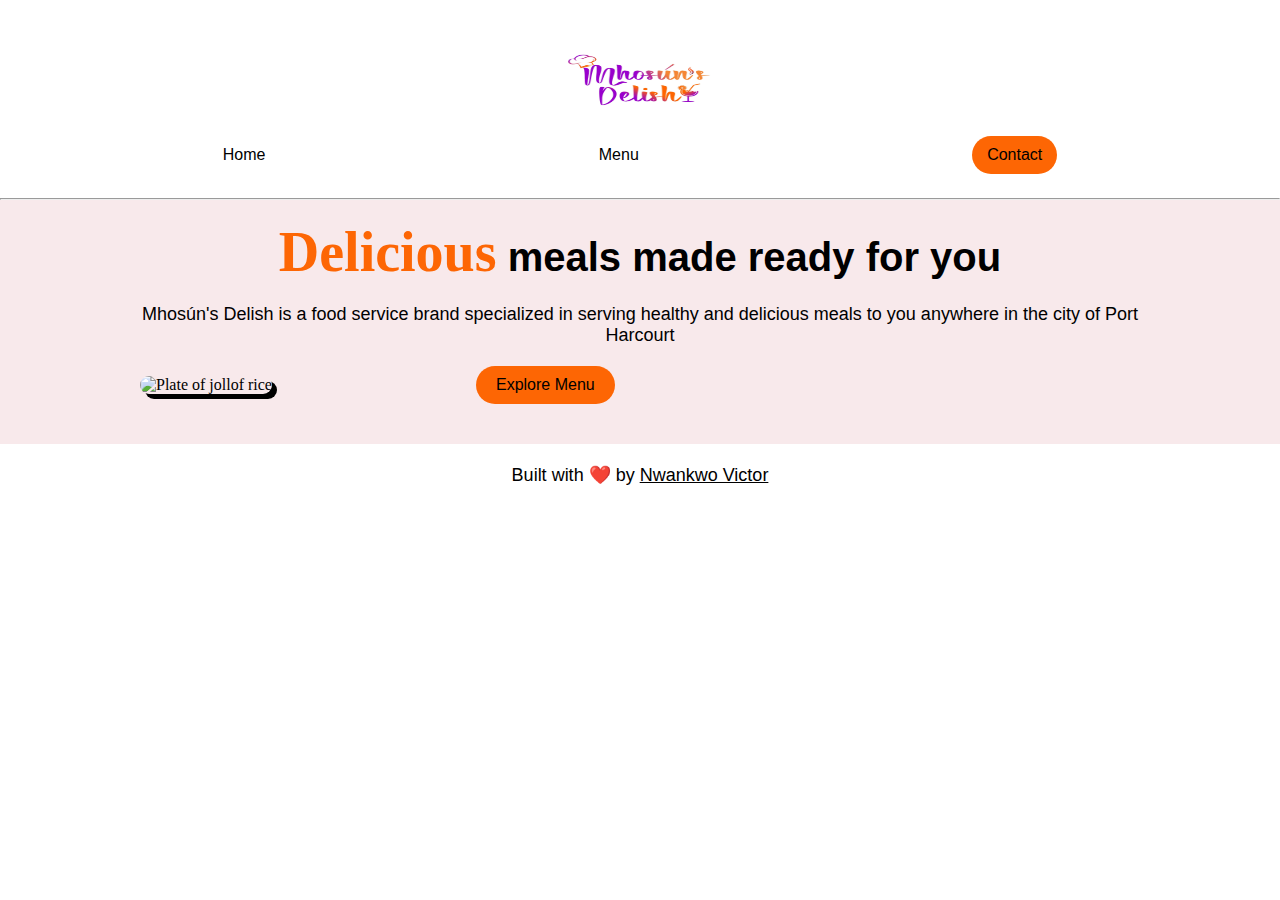
==== index.html @ 2c5dbc8f "Chore: finshed development of mobile, mobile landscape, and tablet screen sizes of Mhosún Delish lan" ====
<!DOCTYPE html>
<html lang="en">
<head>
    <meta charset="UTF-8">
    <meta name="viewport" content="width=device-width, initial-scale=1.0">
    <title>Mhosún's Delish</title>
    <link rel="stylesheet" href="styles.css">
    <link rel="shortcut icon" href="./assets/logo.jpg" type="image/x-icon">
    <link rel="preconnect" href="https://fonts.googleapis.com">
    <link rel="preconnect" href="https://fonts.gstatic.com" crossorigin>
    <link href="https://fonts.googleapis.com/css2?family=Merriweather+Sans:ital,wght@0,300..800;1,300..800&display=swap" rel="stylesheet">
</head>
<body id="index">
    <!-- Header section -->
    <div id="header">
        <a href="index.html"><img src="./assets/logo.jpg" alt="logo" class="logo"></a>
        <nav>
            <a href="#Home">Home</a>
            <a href="menu.html">Menu</a>
            <a href="https://www.instagram.com/mhosuns.delish?igsh=NTc4MTIwNjQ2YQ==" class="contact" target="_blank">Contact</a>
        </nav>
    </div>

    <hr>

    <!-- Hero section -->
    <div id="hero">
        <h1><span>Delicious</span> meals made ready for you</h1>
        <p>Mhosún's Delish is a food service brand specialized in serving healthy and delicious meals to you anywhere in the city of Port Harcourt</p>
        <img src="./assets/Hero-main.jpg" alt="Plate of jollof rice" class="hero-img">
        <a href="menu.html"><button class="button">Explore Menu</button></a>
    </div>
    
    <!-- Footer -->
    <div id="footer">
        <p>Built with ❤️ by <a href="https://x.com/theuzoman" target="_blank">Nwankwo Victor</a></p>
    </div>
</body>
</html>
---- styles.css ----
/* Resetting browser preset styling */
* {
    margin: 0;
    box-sizing: border-box;
}


/* Index page heading 1 and paragraph styles */
h1 {
    font-size: 2.5rem;
    font-family: Arial, Helvetica, sans-serif;
    text-align: center;
    margin-bottom: 20px;
}

p {
    color: black;
    font-size: 16px;
    font-family: 'Segoe UI', Tahoma, Geneva, Verdana, sans-serif;
    font-weight: 400;
    margin-bottom: 0px;
    text-align: center;
}

/* Hero image style */
img {
    max-width: 100%;
    height: 200px;
    margin-top: 0px;
}

/* Index page span style */
span {
    color: #fd6604;
    font-family: cursive;
    font-weight: 400;
    font-size: 3.5rem;
    font-weight: bold;
}


/* Navigation section styles */
nav {
    background-color: white;
    padding: 16px;
    margin-bottom: 0px;
    display: flex;
    justify-content: space-around;
    align-items: center;
}

nav a {
    color: black;
    text-decoration: none;
    font-size: 14px;
    font-family: 'Segoe UI', Tahoma, Geneva, Verdana, sans-serif;
    font-weight: 500;
    margin-bottom: 8px;
}

nav a:hover {
    text-decoration: underline;
}


/* Logo style */
.logo {
    height: 80px;
    display: block;
    margin-left: 25%;
    margin-top: 40px;
    width: 50%;
}


/* Navigation section contact style */
.contact {
    font-size: 16px;
    background-color: #fd6604;
    padding: 10px 15px;
    border-radius: 20px;
    font-family: 'Segoe UI', Tahoma, Geneva, Verdana, sans-serif;
}

.contact:hover {
    background-color: white;
    text-decoration: underline;
}


/* Hero section style */
#hero {
    background-color: #f8e9eb;
    padding: 20px 40px;
}

#menu {
    background-color: #f8e9eb;
}

/* Hero image style */
.hero-img {
    margin: 20px 0px;
    margin-bottom: 5px;
    width: 100%;
    height: 150px;
    box-shadow: 5px 5px black;
    border-radius: 10px;
}


/* Hero button style */
.button {
    background-color: #fd6604;
    padding: 10px 20px;
    margin-top: 12px;
    margin-bottom: 20px;
    border-radius: 20px;
    font-size: 1rem;
    font-family: 'Segoe UI', Tahoma, Geneva, Verdana, sans-serif;
    font-weight: 500;
    border: 0px;
}


/* Menu.html styles */
#Menu {
    background-color: #f8e9eb;
}

#Menu h1 {
    font-size: 2.5rem;
    font-family: Arial, Helvetica, sans-serif;
    text-align: center;
    padding-top: 30px;
    padding-bottom: 0px;
    margin-bottom: 0px;
}

#Menu p {
    color: black;
    font-size: 16px;
    font-family: 'Segoe UI', Tahoma, Geneva, Verdana, sans-serif;
    margin-bottom: 15px;
    text-align: center;
}

#Menu > div {
    background-color: white;
    margin-top: 20px auto;
    width: 60%;
    text-align: center;
    box-shadow: 5px 5px black;
    align-items: center;
    margin-left: 20%;
    margin-bottom: 40px;
}

.menu-img {
    width: 95%;
    margin: 10px 5px;
    margin-bottom: 0px;
}

#Menu .menu-tile > p {
    font-size: 16px;
    font-family: 'Segoe UI', Tahoma, Geneva, Verdana, sans-serif;
    font-weight: 700;
    margin: 0px;
}

#Menu .menu-tile > button {
    margin-top: 5px;
    margin-bottom: 10px;
    background-color: #fd6604;
    border-radius: 15px;
    border: 0px;
}

#Menu .menu-tile > button p {
    font-size: 16px;
    font-weight: bold;
    margin-top: 0px;
    margin-bottom: 5px;
    margin-left: 5px;
    margin-right: 5px;
    background-color: #fd6604;
    border-radius: 20px;
    border: 0px;
    padding: 5px;
}

#Menu .cta-text {
    font-size: 1.5rem;
    margin: 20px 70px;
    padding-bottom: 30px;
}

#Menu a {
    color: black;
    text-decoration: none;
    font-size: 12px;
    font-family: 'Segoe UI', Tahoma, Geneva, Verdana, sans-serif;
    font-weight: 500;
}

#Menu .cta-text a {
    font-size: 1.5rem;
    margin: 20px 70px;
    padding-bottom: 30px;
}

#Menu .cta-text a:hover {
    text-decoration: underline;
}


/* Footer styles */
#footer {
    color: black;
    text-decoration: none;
    font-size: 12px;
    font-family: 'Segoe UI', Tahoma, Geneva, Verdana, sans-serif;
    font-weight: 500;
    padding-top: 10px;
}

#footer a {
    color: black;
    text-decoration: underline;
    padding-bottom: 20px;
}

#footer > p > a:hover {
    text-decoration: none;
}


/* Small devices (Landscape phones, 576px and above) */
@media (min-width: 576px) {
    /* CSS styles */
    .logo {
        height: 80px;
        display: block;
        margin-left: 35%;
        margin-top: 40px;
        width: 30%;
    }

    nav {
        background-color: white;
        padding: 16px;
        margin: 0px 40px;
        display: flex;
        justify-content: space-around;
        align-items: center;
    }

    h1 {
        font-size: 2.5rem;
        font-family: Arial, Helvetica, sans-serif;
        text-align: center;
        margin: 20px 50px;
        margin-top: 0px;
    }

    p {
        color: black;
        font-size: 16px;
        font-family: Verdana, Geneva, Tahoma, sans-serif;
        margin: 0px 50px;
        text-align: center;
    }
    
    .hero-img {
        margin: 20px 70px;
        margin-bottom: 5px;
        width: 70%;
        height: 230px;
        box-shadow: 5px 5px black;
        border-radius: 10px;
    }

    .button {
        background-color: #fd6604;
        padding: 10px 20px;
        margin-top: 12px;
        margin-bottom: 20px;
        margin-left: 70px;
        border-radius: 20px;
        font-size: 1rem;
        font-family: 'Segoe UI', Tahoma, Geneva, Verdana, sans-serif;
        font-weight: 500;
        border: 0px;
    }

    /* Menu styles */

    .menu-img {
        width: 95%;
        height: 300px;
        margin: 10px 5px;
        margin-bottom: 0px;
    }

    #Menu .menu-tile > button p {
        font-size: 16px;
        margin-top: 0px;
        margin-bottom: 5px;
        margin-left: 5px;
        margin-right: 5px;
        background-color: #fd6604;
        border-radius: 20px;
        border: 0px;
        padding: 5px;
    }

    #Menu .cta-text {
        font-size: 1.8rem;
        margin: 20px 70px;
        padding-bottom: 30px;
    }

    #Menu .cta-text a {
        font-size: 1.8rem;
        margin: 20px 70px;
        padding-bottom: 30px;
    }

}

/* Medium devices (tablets, 768px and above) */
@media (min-width: 768px) {
    /* CSS styles */
    .logo {
        height: 80px;
        display: block;
        margin-left: 40%;
        margin-top: 40px;
        width: 20%;
    }

    p {
        color: black;
        font-size: 16px;
        font-family: Verdana, Geneva, Tahoma, sans-serif;
        margin: 0px 100px;
        text-align: center;
    }

    nav a {
        color: black;
        text-decoration: none;
        font-size: 16px;
        font-family: 'Segoe UI', Tahoma, Geneva, Verdana, sans-serif;
        font-weight: 500;
        margin-bottom: 8px;
    }

    .hero-img {
        margin: 30px 100px;
        margin-bottom: 10px;
        width: 70%;
        height: 300px;
        box-shadow: 5px 5px black;
        border-radius: 10px;
    }

    .button {
        background-color: #fd6604;
        padding: 10px 20px;
        margin-top: 12px;
        margin-bottom: 20px;
        margin-left: 100px;
        border-radius: 20px;
        font-size: 1rem;
        font-family: 'Segoe UI', Tahoma, Geneva, Verdana, sans-serif;
        font-weight: 500;
        border: 0px;
    }

    #Menu h1 {
        font-size: 2.7rem;
        font-family: Arial, Helvetica, sans-serif;
        text-align: center;
        padding-top: 30px;
        padding-bottom: 0px;
        margin-bottom: 0px;
    }

    #Menu p {
        color: black;
        font-size: 18px;
        font-family: 'Segoe UI', Tahoma, Geneva, Verdana, sans-serif;
        margin-bottom: 15px;
        text-align: center;
    }


    p {
        color: black;
        font-size: 18px;
        font-family: Verdana, Geneva, Tahoma, sans-serif;
        margin: 0px 100px;
        text-align: center;
        margin-top: 10px;
    }

    .menu-img {
        width: 95%;
        height: 250px;
        margin: 10px 5px;
        margin-bottom: 0px;
    }

    #Menu .cta-text {
        font-size: 2rem;
        margin: 0px 150px;
        padding-bottom: 30px;
    }

    #Menu > div {
        background-color: white;
        margin-top: 20px auto;
        width: 35%;
        height: 340px;
        display: inline-block;
        text-align: center;
        box-shadow: 5px 5px black;
        align-items: center;
        margin-left: 70px;
        margin-bottom: 70px;
    }

    #Menu .menu-tile > button p {
        font-size: 16px;
        margin-top: 0px;
        margin-bottom: 5px;
        margin-left: 5px;
        margin-right: 5px;
        background-color: #fd6604;
        border-radius: 20px;
        border: 0px;
        padding: 5px;
    }


}

/* Large devices (desktops, 992px and above) */
@media (min-width: 992px) {
    /* CSS styles */
}

/* Extra large devices (Large desktops, 1200px and above) */
@media (min-width: 1200px) {
    /* CSS styles */
}
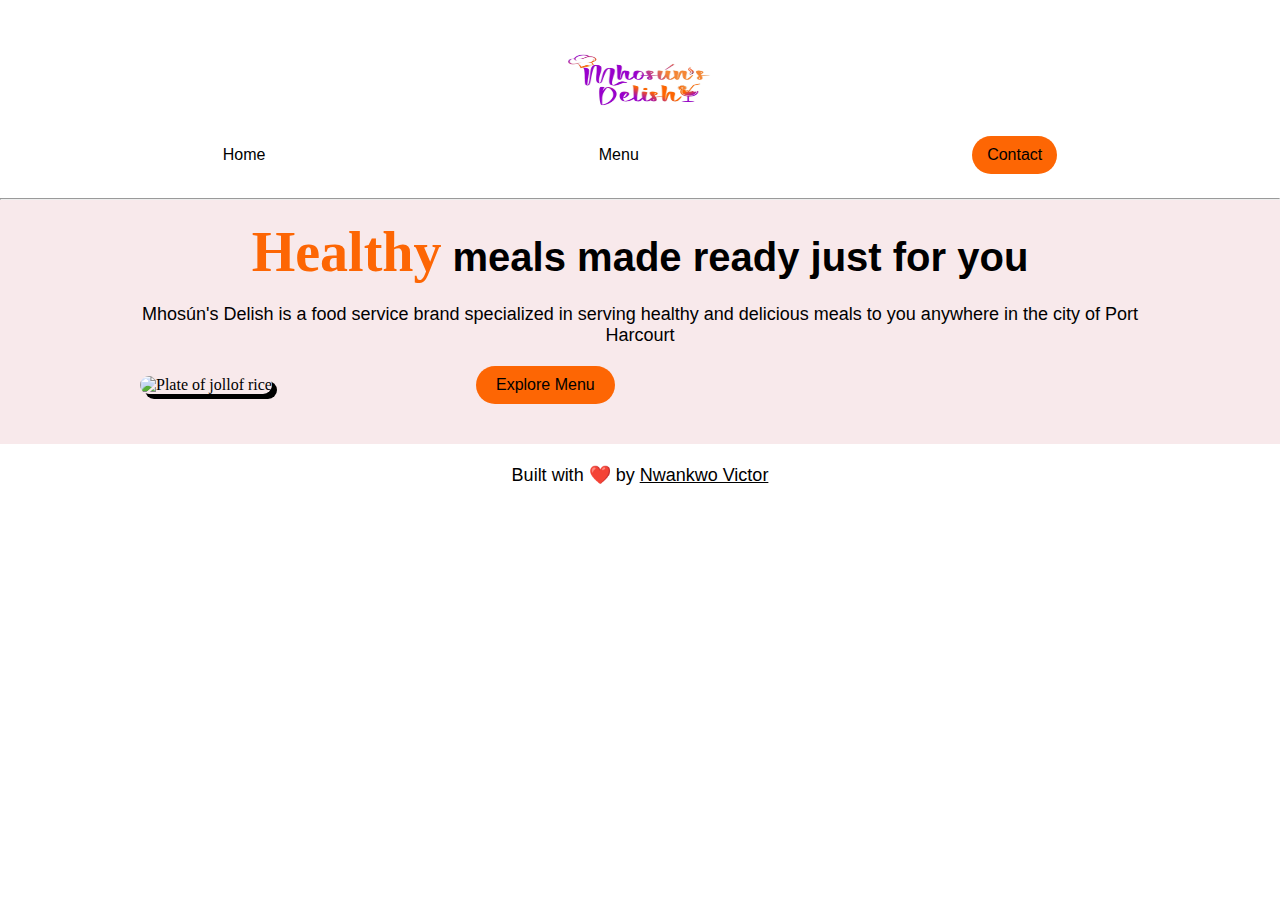
==== commit 56de293f: "Chore: Changed hero copy and adjusted the margin bottom of the hero paragraph copy" ====
--- a/index.html
+++ b/index.html
@@ -25,7 +25,7 @@
 
     <!-- Hero section -->
     <div id="hero">
-        <h1><span>Delicious</span> meals made ready for you</h1>
+        <h1><span>Healthy</span> meals made ready just for you</h1>
         <p>Mhosún's Delish is a food service brand specialized in serving healthy and delicious meals to you anywhere in the city of Port Harcourt</p>
         <img src="./assets/Hero-main.jpg" alt="Plate of jollof rice" class="hero-img">
         <a href="menu.html"><button class="button">Explore Menu</button></a>
--- a/styles.css
+++ b/styles.css
@@ -18,7 +18,7 @@
     font-size: 16px;
     font-family: 'Segoe UI', Tahoma, Geneva, Verdana, sans-serif;
     font-weight: 400;
-    margin-bottom: 0px;
+    margin-bottom: 5px;
     text-align: center;
 }
 
@@ -298,9 +298,23 @@
 
     .menu-img {
         width: 95%;
-        height: 300px;
+        height: 250px;
         margin: 10px 5px;
         margin-bottom: 0px;
+    }
+
+    #Menu > div {
+        background-color: white;
+        margin-top: 20px auto;
+        width: 35%;
+        height: 340px;
+        display: inline-block;
+        text-align: center;
+        border-radius: 10px;
+        box-shadow: 5px 5px black;
+        align-items: center;
+        margin-left: 55px;
+        margin-bottom: 70px;
     }
 
     #Menu .menu-tile > button p {
@@ -426,6 +440,7 @@
         height: 340px;
         display: inline-block;
         text-align: center;
+        border-radius: 10px;
         box-shadow: 5px 5px black;
         align-items: center;
         margin-left: 70px;
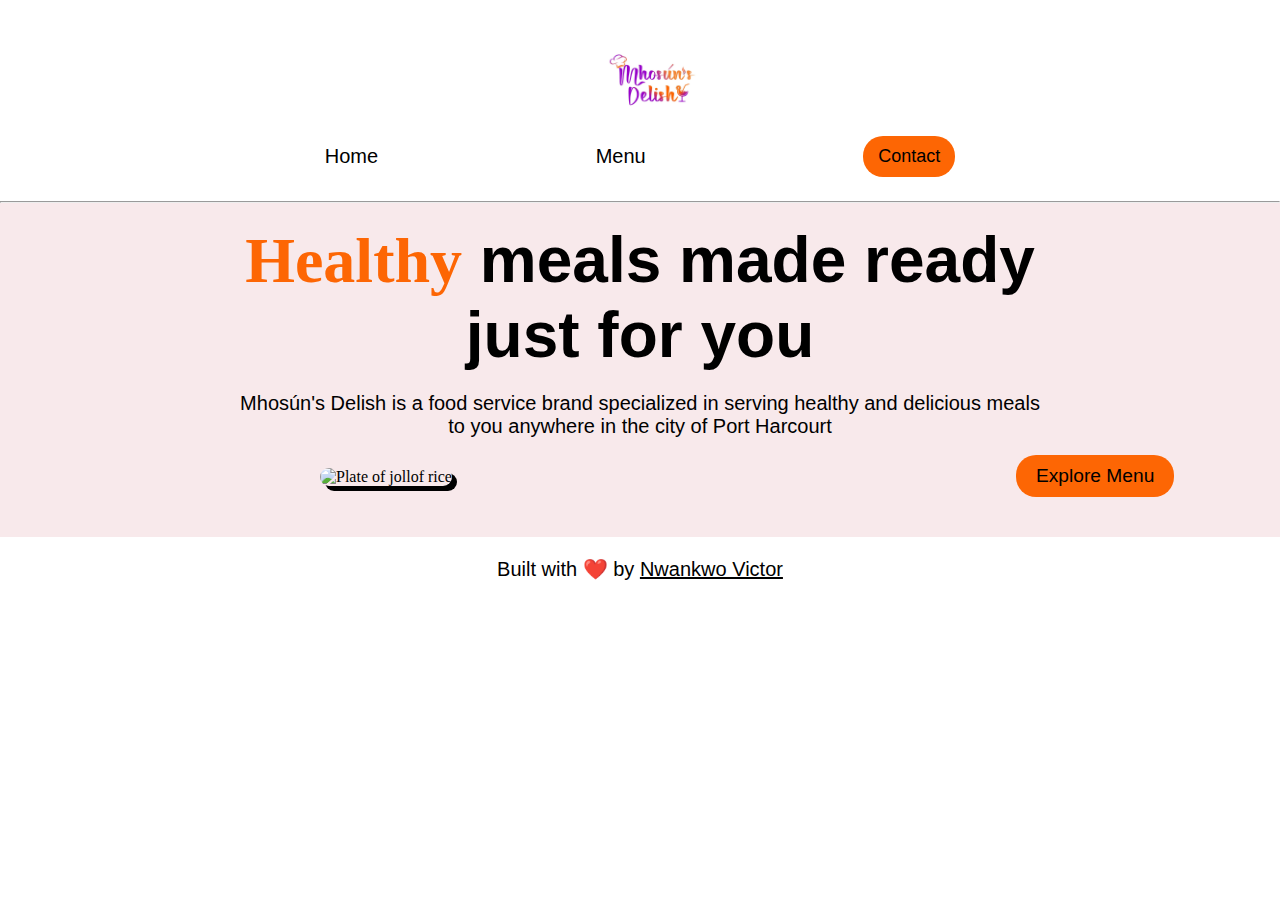
==== commit 9730d592: "Chore: Fixed Alignment on menu section for all screen sizes." ====
--- a/index.html
+++ b/index.html
@@ -1,39 +1,39 @@
-<!DOCTYPE html>
-<html lang="en">
-<head>
-    <meta charset="UTF-8">
-    <meta name="viewport" content="width=device-width, initial-scale=1.0">
-    <title>Mhosún's Delish</title>
-    <link rel="stylesheet" href="styles.css">
-    <link rel="shortcut icon" href="./assets/logo.jpg" type="image/x-icon">
-    <link rel="preconnect" href="https://fonts.googleapis.com">
-    <link rel="preconnect" href="https://fonts.gstatic.com" crossorigin>
-    <link href="https://fonts.googleapis.com/css2?family=Merriweather+Sans:ital,wght@0,300..800;1,300..800&display=swap" rel="stylesheet">
-</head>
-<body id="index">
-    <!-- Header section -->
-    <div id="header">
-        <a href="index.html"><img src="./assets/logo.jpg" alt="logo" class="logo"></a>
-        <nav>
-            <a href="#Home">Home</a>
-            <a href="menu.html">Menu</a>
-            <a href="https://www.instagram.com/mhosuns.delish?igsh=NTc4MTIwNjQ2YQ==" class="contact" target="_blank">Contact</a>
-        </nav>
-    </div>
-
-    <hr>
-
-    <!-- Hero section -->
-    <div id="hero">
-        <h1><span>Healthy</span> meals made ready just for you</h1>
-        <p>Mhosún's Delish is a food service brand specialized in serving healthy and delicious meals to you anywhere in the city of Port Harcourt</p>
-        <img src="./assets/Hero-main.jpg" alt="Plate of jollof rice" class="hero-img">
-        <a href="menu.html"><button class="button">Explore Menu</button></a>
-    </div>
-    
-    <!-- Footer -->
-    <div id="footer">
-        <p>Built with ❤️ by <a href="https://x.com/theuzoman" target="_blank">Nwankwo Victor</a></p>
-    </div>
-</body>
+<!DOCTYPE html>
+<html lang="en">
+<head>
+    <meta charset="UTF-8">
+    <meta name="viewport" content="width=device-width, initial-scale=1.0">
+    <title>Mhosún's Delish</title>
+    <link rel="stylesheet" href="styles.css">
+    <link rel="shortcut icon" href="./assets/logo.jpg" type="image/x-icon">
+    <link rel="preconnect" href="https://fonts.googleapis.com">
+    <link rel="preconnect" href="https://fonts.gstatic.com" crossorigin>
+    <link href="https://fonts.googleapis.com/css2?family=Merriweather+Sans:ital,wght@0,300..800;1,300..800&display=swap" rel="stylesheet">
+</head>
+<body id="index">
+    <!-- Header section -->
+    <div id="header">
+        <a href="index.html"><img src="./assets/logo.jpg" alt="logo" class="logo"></a>
+        <nav>
+            <a href="#Home">Home</a>
+            <a href="menu.html">Menu</a>
+            <a href="https://www.instagram.com/mhosuns.delish?igsh=NTc4MTIwNjQ2YQ==" class="contact" target="_blank">Contact</a>
+        </nav>
+    </div>
+
+    <hr>
+
+    <!-- Hero section -->
+    <div id="hero">
+        <h1><span>Healthy</span> meals made ready just for you</h1>
+        <p>Mhosún's Delish is a food service brand specialized in serving healthy and delicious meals to you anywhere in the city of Port Harcourt</p>
+        <img src="./assets/Hero-main.jpg" alt="Plate of jollof rice" class="hero-img">
+        <a href="menu.html"><button class="button">Explore Menu</button></a>
+    </div>
+    
+    <!-- Footer -->
+    <div id="footer">
+        <p>Built with ❤️ by <a href="https://x.com/theuzoman" target="_blank">Nwankwo Victor</a></p>
+    </div>
+</body>
 </html>--- a/styles.css
+++ b/styles.css
@@ -1,473 +1,783 @@
-/* Resetting browser preset styling */
-* {
-    margin: 0;
-    box-sizing: border-box;
-}
-
-
-/* Index page heading 1 and paragraph styles */
-h1 {
-    font-size: 2.5rem;
-    font-family: Arial, Helvetica, sans-serif;
-    text-align: center;
-    margin-bottom: 20px;
-}
-
-p {
-    color: black;
-    font-size: 16px;
-    font-family: 'Segoe UI', Tahoma, Geneva, Verdana, sans-serif;
-    font-weight: 400;
-    margin-bottom: 5px;
-    text-align: center;
-}
-
-/* Hero image style */
-img {
-    max-width: 100%;
-    height: 200px;
-    margin-top: 0px;
-}
-
-/* Index page span style */
-span {
-    color: #fd6604;
-    font-family: cursive;
-    font-weight: 400;
-    font-size: 3.5rem;
-    font-weight: bold;
-}
-
-
-/* Navigation section styles */
-nav {
-    background-color: white;
-    padding: 16px;
-    margin-bottom: 0px;
-    display: flex;
-    justify-content: space-around;
-    align-items: center;
-}
-
-nav a {
-    color: black;
-    text-decoration: none;
-    font-size: 14px;
-    font-family: 'Segoe UI', Tahoma, Geneva, Verdana, sans-serif;
-    font-weight: 500;
-    margin-bottom: 8px;
-}
-
-nav a:hover {
-    text-decoration: underline;
-}
-
-
-/* Logo style */
-.logo {
-    height: 80px;
-    display: block;
-    margin-left: 25%;
-    margin-top: 40px;
-    width: 50%;
-}
-
-
-/* Navigation section contact style */
-.contact {
-    font-size: 16px;
-    background-color: #fd6604;
-    padding: 10px 15px;
-    border-radius: 20px;
-    font-family: 'Segoe UI', Tahoma, Geneva, Verdana, sans-serif;
-}
-
-.contact:hover {
-    background-color: white;
-    text-decoration: underline;
-}
-
-
-/* Hero section style */
-#hero {
-    background-color: #f8e9eb;
-    padding: 20px 40px;
-}
-
-#menu {
-    background-color: #f8e9eb;
-}
-
-/* Hero image style */
-.hero-img {
-    margin: 20px 0px;
-    margin-bottom: 5px;
-    width: 100%;
-    height: 150px;
-    box-shadow: 5px 5px black;
-    border-radius: 10px;
-}
-
-
-/* Hero button style */
-.button {
-    background-color: #fd6604;
-    padding: 10px 20px;
-    margin-top: 12px;
-    margin-bottom: 20px;
-    border-radius: 20px;
-    font-size: 1rem;
-    font-family: 'Segoe UI', Tahoma, Geneva, Verdana, sans-serif;
-    font-weight: 500;
-    border: 0px;
-}
-
-
-/* Menu.html styles */
-#Menu {
-    background-color: #f8e9eb;
-}
-
-#Menu h1 {
-    font-size: 2.5rem;
-    font-family: Arial, Helvetica, sans-serif;
-    text-align: center;
-    padding-top: 30px;
-    padding-bottom: 0px;
-    margin-bottom: 0px;
-}
-
-#Menu p {
-    color: black;
-    font-size: 16px;
-    font-family: 'Segoe UI', Tahoma, Geneva, Verdana, sans-serif;
-    margin-bottom: 15px;
-    text-align: center;
-}
-
-#Menu > div {
-    background-color: white;
-    margin-top: 20px auto;
-    width: 60%;
-    text-align: center;
-    box-shadow: 5px 5px black;
-    align-items: center;
-    margin-left: 20%;
-    margin-bottom: 40px;
-}
-
-.menu-img {
-    width: 95%;
-    margin: 10px 5px;
-    margin-bottom: 0px;
-}
-
-#Menu .menu-tile > p {
-    font-size: 16px;
-    font-family: 'Segoe UI', Tahoma, Geneva, Verdana, sans-serif;
-    font-weight: 700;
-    margin: 0px;
-}
-
-#Menu .menu-tile > button {
-    margin-top: 5px;
-    margin-bottom: 10px;
-    background-color: #fd6604;
-    border-radius: 15px;
-    border: 0px;
-}
-
-#Menu .menu-tile > button p {
-    font-size: 16px;
-    font-weight: bold;
-    margin-top: 0px;
-    margin-bottom: 5px;
-    margin-left: 5px;
-    margin-right: 5px;
-    background-color: #fd6604;
-    border-radius: 20px;
-    border: 0px;
-    padding: 5px;
-}
-
-#Menu .cta-text {
-    font-size: 1.5rem;
-    margin: 20px 70px;
-    padding-bottom: 30px;
-}
-
-#Menu a {
-    color: black;
-    text-decoration: none;
-    font-size: 12px;
-    font-family: 'Segoe UI', Tahoma, Geneva, Verdana, sans-serif;
-    font-weight: 500;
-}
-
-#Menu .cta-text a {
-    font-size: 1.5rem;
-    margin: 20px 70px;
-    padding-bottom: 30px;
-}
-
-#Menu .cta-text a:hover {
-    text-decoration: underline;
-}
-
-
-/* Footer styles */
-#footer {
-    color: black;
-    text-decoration: none;
-    font-size: 12px;
-    font-family: 'Segoe UI', Tahoma, Geneva, Verdana, sans-serif;
-    font-weight: 500;
-    padding-top: 10px;
-}
-
-#footer a {
-    color: black;
-    text-decoration: underline;
-    padding-bottom: 20px;
-}
-
-#footer > p > a:hover {
-    text-decoration: none;
-}
-
-
-/* Small devices (Landscape phones, 576px and above) */
-@media (min-width: 576px) {
-    /* CSS styles */
-    .logo {
-        height: 80px;
-        display: block;
-        margin-left: 35%;
-        margin-top: 40px;
-        width: 30%;
-    }
-
-    nav {
-        background-color: white;
-        padding: 16px;
-        margin: 0px 40px;
-        display: flex;
-        justify-content: space-around;
-        align-items: center;
-    }
-
-    h1 {
-        font-size: 2.5rem;
-        font-family: Arial, Helvetica, sans-serif;
-        text-align: center;
-        margin: 20px 50px;
-        margin-top: 0px;
-    }
-
-    p {
-        color: black;
-        font-size: 16px;
-        font-family: Verdana, Geneva, Tahoma, sans-serif;
-        margin: 0px 50px;
-        text-align: center;
-    }
-    
-    .hero-img {
-        margin: 20px 70px;
-        margin-bottom: 5px;
-        width: 70%;
-        height: 230px;
-        box-shadow: 5px 5px black;
-        border-radius: 10px;
-    }
-
-    .button {
-        background-color: #fd6604;
-        padding: 10px 20px;
-        margin-top: 12px;
-        margin-bottom: 20px;
-        margin-left: 70px;
-        border-radius: 20px;
-        font-size: 1rem;
-        font-family: 'Segoe UI', Tahoma, Geneva, Verdana, sans-serif;
-        font-weight: 500;
-        border: 0px;
-    }
-
-    /* Menu styles */
-
-    .menu-img {
-        width: 95%;
-        height: 250px;
-        margin: 10px 5px;
-        margin-bottom: 0px;
-    }
-
-    #Menu > div {
-        background-color: white;
-        margin-top: 20px auto;
-        width: 35%;
-        height: 340px;
-        display: inline-block;
-        text-align: center;
-        border-radius: 10px;
-        box-shadow: 5px 5px black;
-        align-items: center;
-        margin-left: 55px;
-        margin-bottom: 70px;
-    }
-
-    #Menu .menu-tile > button p {
-        font-size: 16px;
-        margin-top: 0px;
-        margin-bottom: 5px;
-        margin-left: 5px;
-        margin-right: 5px;
-        background-color: #fd6604;
-        border-radius: 20px;
-        border: 0px;
-        padding: 5px;
-    }
-
-    #Menu .cta-text {
-        font-size: 1.8rem;
-        margin: 20px 70px;
-        padding-bottom: 30px;
-    }
-
-    #Menu .cta-text a {
-        font-size: 1.8rem;
-        margin: 20px 70px;
-        padding-bottom: 30px;
-    }
-
-}
-
-/* Medium devices (tablets, 768px and above) */
-@media (min-width: 768px) {
-    /* CSS styles */
-    .logo {
-        height: 80px;
-        display: block;
-        margin-left: 40%;
-        margin-top: 40px;
-        width: 20%;
-    }
-
-    p {
-        color: black;
-        font-size: 16px;
-        font-family: Verdana, Geneva, Tahoma, sans-serif;
-        margin: 0px 100px;
-        text-align: center;
-    }
-
-    nav a {
-        color: black;
-        text-decoration: none;
-        font-size: 16px;
-        font-family: 'Segoe UI', Tahoma, Geneva, Verdana, sans-serif;
-        font-weight: 500;
-        margin-bottom: 8px;
-    }
-
-    .hero-img {
-        margin: 30px 100px;
-        margin-bottom: 10px;
-        width: 70%;
-        height: 300px;
-        box-shadow: 5px 5px black;
-        border-radius: 10px;
-    }
-
-    .button {
-        background-color: #fd6604;
-        padding: 10px 20px;
-        margin-top: 12px;
-        margin-bottom: 20px;
-        margin-left: 100px;
-        border-radius: 20px;
-        font-size: 1rem;
-        font-family: 'Segoe UI', Tahoma, Geneva, Verdana, sans-serif;
-        font-weight: 500;
-        border: 0px;
-    }
-
-    #Menu h1 {
-        font-size: 2.7rem;
-        font-family: Arial, Helvetica, sans-serif;
-        text-align: center;
-        padding-top: 30px;
-        padding-bottom: 0px;
-        margin-bottom: 0px;
-    }
-
-    #Menu p {
-        color: black;
-        font-size: 18px;
-        font-family: 'Segoe UI', Tahoma, Geneva, Verdana, sans-serif;
-        margin-bottom: 15px;
-        text-align: center;
-    }
-
-
-    p {
-        color: black;
-        font-size: 18px;
-        font-family: Verdana, Geneva, Tahoma, sans-serif;
-        margin: 0px 100px;
-        text-align: center;
-        margin-top: 10px;
-    }
-
-    .menu-img {
-        width: 95%;
-        height: 250px;
-        margin: 10px 5px;
-        margin-bottom: 0px;
-    }
-
-    #Menu .cta-text {
-        font-size: 2rem;
-        margin: 0px 150px;
-        padding-bottom: 30px;
-    }
-
-    #Menu > div {
-        background-color: white;
-        margin-top: 20px auto;
-        width: 35%;
-        height: 340px;
-        display: inline-block;
-        text-align: center;
-        border-radius: 10px;
-        box-shadow: 5px 5px black;
-        align-items: center;
-        margin-left: 70px;
-        margin-bottom: 70px;
-    }
-
-    #Menu .menu-tile > button p {
-        font-size: 16px;
-        margin-top: 0px;
-        margin-bottom: 5px;
-        margin-left: 5px;
-        margin-right: 5px;
-        background-color: #fd6604;
-        border-radius: 20px;
-        border: 0px;
-        padding: 5px;
-    }
-
-
-}
-
-/* Large devices (desktops, 992px and above) */
-@media (min-width: 992px) {
-    /* CSS styles */
-}
-
-/* Extra large devices (Large desktops, 1200px and above) */
-@media (min-width: 1200px) {
-    /* CSS styles */
+/* Resetting browser preset styling */
+* {
+    margin: 0;
+    box-sizing: border-box;
+}
+
+
+/* Index page heading 1 and paragraph styles */
+h1 {
+    font-size: 2.5rem;
+    font-family: Arial, Helvetica, sans-serif;
+    text-align: center;
+    margin-bottom: 20px;
+}
+
+p {
+    color: black;
+    font-size: 16px;
+    font-family: 'Segoe UI', Tahoma, Geneva, Verdana, sans-serif;
+    font-weight: 400;
+    margin-bottom: 5px;
+    text-align: center;
+}
+
+/* Hero image style */
+img {
+    max-width: 100%;
+    height: 200px;
+    margin-top: 0px;
+}
+
+/* Index page span style */
+span {
+    color: #fd6604;
+    font-family: cursive;
+    font-weight: 400;
+    font-size: 3.5rem;
+    font-weight: bold;
+}
+
+
+/* Navigation section styles */
+nav {
+    background-color: white;
+    padding: 16px;
+    margin-bottom: 0px;
+    display: flex;
+    justify-content: space-around;
+    align-items: center;
+}
+
+nav a {
+    color: black;
+    text-decoration: none;
+    font-size: 14px;
+    font-family: 'Segoe UI', Tahoma, Geneva, Verdana, sans-serif;
+    font-weight: 500;
+    margin-bottom: 8px;
+}
+
+nav a:hover {
+    text-decoration: underline;
+}
+
+
+/* Logo style */
+.logo {
+    height: 80px;
+    display: block;
+    margin-left: 25%;
+    margin-top: 40px;
+    width: 50%;
+}
+
+
+/* Navigation section contact style */
+.contact {
+    font-size: 16px;
+    background-color: #fd6604;
+    padding: 10px 15px;
+    border-radius: 20px;
+    font-family: 'Segoe UI', Tahoma, Geneva, Verdana, sans-serif;
+}
+
+.contact:hover {
+    background-color: white;
+    text-decoration: underline;
+}
+
+
+/* Hero section style */
+#hero {
+    background-color: #f8e9eb;
+    padding: 20px 40px;
+}
+
+#menu {
+    background-color: #f8e9eb;
+}
+
+/* Hero image style */
+.hero-img {
+    margin: 20px 0px;
+    margin-bottom: 5px;
+    width: 100%;
+    height: 150px;
+    box-shadow: 5px 5px black;
+    border-radius: 10px;
+}
+
+
+/* Hero button style */
+.button {
+    background-color: #fd6604;
+    padding: 10px 20px;
+    margin-top: 12px;
+    margin-bottom: 20px;
+    border-radius: 20px;
+    font-size: 1rem;
+    font-family: 'Segoe UI', Tahoma, Geneva, Verdana, sans-serif;
+    font-weight: 500;
+    border: 0px;
+}
+
+
+/* Menu.html styles */
+#Menu {
+    background-color: #f8e9eb;
+}
+
+#Menu h1 {
+    font-size: 2.5rem;
+    font-family: Arial, Helvetica, sans-serif;
+    text-align: center;
+    padding-top: 30px;
+    padding-bottom: 0px;
+    margin-bottom: 0px;
+}
+
+#Menu p {
+    color: black;
+    font-size: 16px;
+    font-family: 'Segoe UI', Tahoma, Geneva, Verdana, sans-serif;
+    margin-bottom: 15px;
+    text-align: center;
+}
+
+#Menu > div {
+    background-color: white;
+    margin-top: 20px auto;
+    width: 60%;
+    text-align: center;
+    box-shadow: 5px 5px black;
+    border-radius: 10px;
+    align-items: center;
+    margin-left: 20%;
+    margin-bottom: 40px;
+}
+
+.menu-img {
+    width: 95%;
+    margin: 10px 5px;
+    margin-bottom: 0px;
+}
+
+#Menu .menu-tile > p {
+    font-size: 14px;
+    font-family: 'Segoe UI', Tahoma, Geneva, Verdana, sans-serif;
+    font-weight: 700;
+    margin: 0px;
+    padding: 10px 3px;
+}
+
+#Menu .menu-tile > button {
+    margin-top: 5px;
+    margin-bottom: 10px;
+    background-color: #fd6604;
+    border-radius: 15px;
+    border: 0px;
+}
+
+#Menu .menu-tile > button p {
+    font-size: 16px;
+    font-weight: bold;
+    margin-top: 0px;
+    margin-bottom: 5px;
+    margin-left: 5px;
+    margin-right: 5px;
+    background-color: #fd6604;
+    border-radius: 20px;
+    border: 0px;
+    padding: 5px;
+}
+
+#Menu .cta-text {
+    font-size: 1.5rem;
+    font-weight: 500;
+    margin: 20px 70px;
+    padding-bottom: 30px;
+}
+
+#Menu a {
+    color: black;
+    text-decoration: none;
+    font-size: 12px;
+    font-family: 'Segoe UI', Tahoma, Geneva, Verdana, sans-serif;
+    font-weight: 500;
+}
+
+#Menu .cta-text a {
+    font-size: 1.5rem;
+    margin: 20px 70px;
+    padding-bottom: 30px;
+    color: #fd6604;
+}
+
+#Menu .cta-text a:hover {
+    text-decoration: underline;
+}
+
+
+/* Footer styles */
+#footer {
+    color: black;
+    text-decoration: none;
+    font-size: 12px;
+    font-family: 'Segoe UI', Tahoma, Geneva, Verdana, sans-serif;
+    font-weight: 500;
+    padding-top: 10px;
+}
+
+#footer a {
+    color: black;
+    text-decoration: underline;
+    padding-bottom: 20px;
+}
+
+#footer > p > a:hover {
+    text-decoration: none;
+}
+
+
+/* Small devices (Landscape phones, 576px and above) */
+@media (min-width: 576px) {
+    /* CSS styles */
+    .logo {
+        height: 80px;
+        display: block;
+        margin-left: 35%;
+        margin-top: 40px;
+        width: 30%;
+    }
+
+    nav {
+        background-color: white;
+        padding: 16px;
+        margin: 0px 40px;
+        display: flex;
+        justify-content: space-around;
+        align-items: center;
+    }
+
+    h1 {
+        font-size: 2.5rem;
+        font-family: Arial, Helvetica, sans-serif;
+        text-align: center;
+        margin: 20px 50px;
+        margin-top: 0px;
+    }
+
+    p {
+        color: black;
+        font-size: 16px;
+        font-family: Verdana, Geneva, Tahoma, sans-serif;
+        margin: 0px 50px;
+        text-align: center;
+    }
+    
+    .hero-img {
+        margin: 20px 70px;
+        margin-bottom: 5px;
+        width: 70%;
+        height: 230px;
+        box-shadow: 5px 5px black;
+        border-radius: 10px;
+    }
+
+    .button {
+        background-color: #fd6604;
+        padding: 10px 20px;
+        margin-top: 12px;
+        margin-bottom: 20px;
+        margin-left: 70px;
+        border-radius: 20px;
+        font-size: 1rem;
+        font-family: 'Segoe UI', Tahoma, Geneva, Verdana, sans-serif;
+        font-weight: 500;
+        border: 0px;
+    }
+
+    /* Menu styles */
+
+    .menu-img {
+        width: 95%;
+        height: 230px;
+        margin: 10px 5px;
+        margin-bottom: 0px;
+    }
+
+    #Menu > div {
+        background-color: white;
+        margin-top: 20px auto;
+        width: 40%;
+        height: 340px;
+        display: inline-block;
+        text-align: center;
+        border-radius: 10px;
+        box-shadow: 5px 5px black;
+        align-items: center;
+        margin-left: 35px;
+        margin-bottom: 50px;
+    }
+
+    #Menu .menu-tile > button p {
+        font-size: 16px;
+        margin-top: 0px;
+        margin-bottom: 5px;
+        margin-left: 5px;
+        margin-right: 5px;
+        background-color: #fd6604;
+        border-radius: 20px;
+        border: 0px;
+        padding: 5px;
+    }
+
+    #Menu .cta-text {
+        font-size: 1.8rem;
+        margin: 0px 70px;
+        padding-bottom: 30px;
+    }
+
+    #Menu .cta-text a {
+        font-size: 1.8rem;
+        margin: 20px 70px;
+        padding-bottom: 30px;
+        color: #fd6604;
+    }
+
+}
+
+/* Medium devices (tablets, 768px and above) */
+@media (min-width: 768px) {
+    /* CSS styles */
+    .logo {
+        height: 80px;
+        display: block;
+        margin-left: 40%;
+        margin-top: 40px;
+        width: 20%;
+    }
+
+    h1 {
+        font-size: 2.8rem;
+        font-family: Arial, Helvetica, sans-serif;
+        text-align: center;
+        margin: 20px 70px;
+        margin-top: 0px;
+    }
+
+    p {
+        color: black;
+        font-size: 16px;
+        font-family: Verdana, Geneva, Tahoma, sans-serif;
+        margin: 0px 100px;
+        text-align: center;
+    }
+
+    nav a {
+        color: black;
+        text-decoration: none;
+        font-size: 16px;
+        font-family: 'Segoe UI', Tahoma, Geneva, Verdana, sans-serif;
+        font-weight: 500;
+        margin-bottom: 8px;
+    }
+
+    .hero-img {
+        margin: 30px 100px;
+        margin-bottom: 10px;
+        width: 70%;
+        height: 300px;
+        box-shadow: 5px 5px black;
+        border-radius: 10px;
+    }
+
+    .button {
+        background-color: #fd6604;
+        padding: 10px 20px;
+        margin-top: 12px;
+        margin-bottom: 20px;
+        margin-left: 100px;
+        border-radius: 20px;
+        font-size: 1rem;
+        font-family: 'Segoe UI', Tahoma, Geneva, Verdana, sans-serif;
+        font-weight: 500;
+        border: 0px;
+    }
+
+    #Menu h1 {
+        font-size: 3.5rem;
+        font-family: Arial, Helvetica, sans-serif;
+        text-align: center;
+        padding-top: 30px;
+        padding-bottom: 0px;
+        margin-bottom: 0px;
+    }
+
+    #Menu p {
+        color: black;
+        font-size: 20px;
+        font-weight: 500;
+        font-family: 'Segoe UI', Tahoma, Geneva, Verdana, sans-serif;
+        margin-bottom: 40px;
+        text-align: center;
+    }
+
+
+    p {
+        color: black;
+        font-size: 18px;
+        font-family: Verdana, Geneva, Tahoma, sans-serif;
+        margin: 0px 100px;
+        text-align: center;
+        margin-top: 10px;
+    }
+
+    .menu-img {
+        width: 95%;
+        height: 250px;
+        margin: 10px 5px;
+        margin-bottom: 0px;
+    }
+
+    #Menu .cta-text {
+        font-size: 2rem;
+        margin: 0px 150px;
+        padding-bottom: 30px;
+    }
+
+    #Menu > div {
+        background-color: white;
+        margin-top: 20px auto;
+        width: 35%;
+        height: 360px;
+        display: inline-block;
+        text-align: center;
+        border-radius: 10px;
+        box-shadow: 5px 5px black;
+        align-items: center;
+        margin-left: 70px;
+        margin-bottom: 70px;
+    }
+
+    #Menu .menu-tile > button p {
+        font-size: 16px;
+        margin-top: 0px;
+        margin-bottom: 5px;
+        margin-left: 5px;
+        margin-right: 5px;
+        background-color: #fd6604;
+        border-radius: 20px;
+        border: 0px;
+        padding: 5px;
+    }
+
+
+}
+
+/* Large devices (desktops, 992px and above) */
+@media (min-width: 992px) {
+    /* CSS styles */
+    .logo {
+        height: 80px;
+        display: block;
+        margin-left: 45%;
+        margin-top: 40px;
+        width: 12%;
+    }
+
+    nav {
+        background-color: white;
+        padding: 16px;
+        margin: 0px 200px;
+        display: flex;
+        justify-content: space-around;
+        align-items: center;
+    }
+
+    nav a {
+        color: black;
+        text-decoration: none;
+        font-size: 20px;
+        font-family: 'Segoe UI', Tahoma, Geneva, Verdana, sans-serif;
+        font-weight: 500;
+        margin-bottom: 8px;
+    }
+
+    h1 {
+        font-size: 4.5rem;
+        font-family: Arial, Helvetica, sans-serif;
+        text-align: center;
+        margin: 20px 250px;
+        margin-top: 0px;
+    }
+
+    p {
+        color: black;
+        font-size: 20px;
+        font-family: Verdana, Geneva, Tahoma, sans-serif;
+        margin: 0px 300px;
+        text-align: center;
+        margin-top: 10px;
+    }
+
+    .hero-img {
+        margin: 30px 310px;
+        margin-bottom: 10px;
+        width: 50%;
+        height: 400px;
+        box-shadow: 5px 5px black;
+        border-radius: 10px;
+    }
+
+    .button {
+        background-color: #fd6604;
+        padding: 10px 20px;
+        margin-top: 12px;
+        margin-bottom: 20px;
+        margin-left: 300px;
+        border-radius: 20px;
+        font-size: 1.2rem;
+        font-family: 'Segoe UI', Tahoma, Geneva, Verdana, sans-serif;
+        font-weight: 500;
+        border: 0px;
+    }
+
+    span {
+        color: #fd6604;
+        font-family: cursive;
+        font-weight: 400;
+        font-size: 4rem;
+        font-weight: bold;
+    }
+
+    .contact {
+        font-size: 18px;
+        background-color: #fd6604;
+        padding: 10px 15px;
+        border-radius: 20px;
+        font-family: 'Segoe UI', Tahoma, Geneva, Verdana, sans-serif;
+    }
+
+    #Menu > div {
+        background-color: white;
+        margin-top: 20px auto;
+        width: 30%;
+        height: 430px;
+        display: inline-block;
+        text-align: center;
+        border-radius: 10px;
+        box-shadow: 5px 5px black;
+        align-items: center;
+        margin-left: 130px;
+        margin-bottom: 50px;
+    }
+
+    .menu-img {
+        width: 95%;
+        height: 330px;
+        margin: 10px 5px;
+        margin-bottom: 0px;
+    }
+
+    #Menu .menu-tile > p {
+        font-size: 14px;
+        font-family: 'Segoe UI', Tahoma, Geneva, Verdana, sans-serif;
+        font-weight: 700;
+        margin: 0px;
+        padding: 5px 3px;
+    }
+
+    #Menu .cta-text {
+        font-size: 2rem;
+        margin: 0px 350px;
+        padding-bottom: 30px;
+    }
+
+    #Menu .cta-text a {
+        color: #fd6604;
+        font-size: 2rem;
+        margin: 20px 70px;
+        padding-bottom: 30px;
+    }
+
+}
+
+/* Laptops - 1024px */
+@media (min-width: 1024px) {
+    /* CSS styles */
+    h1 {
+        font-size: 4rem;
+        font-family: Arial, Helvetica, sans-serif;
+        text-align: center;
+        margin: 20px 200px;
+        margin-top: 0px;
+    }
+
+    p {
+        color: black;
+        font-size: 20px;
+        font-family: Verdana, Geneva, Tahoma, sans-serif;
+        margin: 0px 200px;
+        text-align: center;
+        margin-top: 10px;
+    }
+
+    .hero-img {
+        margin: 30px 190px;
+        margin-bottom: 10px;
+        width: 60%;
+        height: 380px;
+        box-shadow: 5px 5px black;
+        border-radius: 10px;
+    }
+
+    .button {
+        background-color: #fd6604;
+        padding: 10px 20px;
+        margin-top: 12px;
+        margin-bottom: 20px;
+        margin-left: 190px;
+        border-radius: 20px;
+        font-size: 1.2rem;
+        font-family: 'Segoe UI', Tahoma, Geneva, Verdana, sans-serif;
+        font-weight: 500;
+        border: 0px;
+    }
+
+    #Menu > div {
+        background-color: white;
+        margin-top: 20px auto;
+        width: 29%;
+        height: 390px;
+        display: inline-block;
+        text-align: center;
+        border-radius: 10px;
+        box-shadow: 5px 5px black;
+        align-items: center;
+        margin-left: 140px;
+        margin-bottom: 50px;
+    }
+
+    .menu-img {
+        width: 95%;
+        height: 290px;
+        margin: 10px 5px;
+        margin-bottom: 0px;
+    }
+
+    #Menu .cta-text {
+        font-size: 2rem;
+        margin: 0px 330px;
+        padding-bottom: 30px;
+    }
+}
+
+/* Extra large devices (Large desktops, 1200px and above) */
+@media (min-width: 1200px) {
+    /* CSS styles */
+    .hero-img {
+        margin: 30px 280px;
+        margin-bottom: 10px;
+        width: 50%;
+        height: 400px;
+        box-shadow: 5px 5px black;
+        border-radius: 10px;
+    }
+
+    .button {
+        background-color: #fd6604;
+        padding: 10px 20px;
+        margin-top: 12px;
+        margin-bottom: 20px;
+        margin-left: 280px;
+        border-radius: 20px;
+        font-size: 1.2rem;
+        font-family: 'Segoe UI', Tahoma, Geneva, Verdana, sans-serif;
+        font-weight: 500;
+        border: 0px;
+    }
+
+    #Menu > div {
+        background-color: white;
+        margin-top: 20px auto;
+        width: 25%;
+        height: 410px;
+        display: inline-block;
+        text-align: center;
+        border-radius: 10px;
+        box-shadow: 5px 5px black;
+        align-items: center;
+        margin-left: 70px;
+        margin-bottom: 50px;
+    }
+
+    .menu-img {
+        width: 95%;
+        height: 310px;
+        margin: 10px 5px;
+        margin-bottom: 0px;
+    }
+
+    #Menu .cta-text {
+        font-size: 2rem;
+        margin: 0px 430px;
+        padding-bottom: 30px;
+    }
+    
+}
+
+/* Laptop large (1316px) */
+@media (min-width: 1316px) {
+    /* CSS styles */
+    .hero-img {
+        margin: 30px 310px;
+        margin-bottom: 10px;
+        width: 50%;
+        height: 400px;
+        box-shadow: 5px 5px black;
+        border-radius: 10px;
+    }
+
+    .button {
+        background-color: #fd6604;
+        padding: 10px 20px;
+        margin-top: 12px;
+        margin-bottom: 20px;
+        margin-left: 310px;
+        border-radius: 20px;
+        font-size: 1.2rem;
+        font-family: 'Segoe UI', Tahoma, Geneva, Verdana, sans-serif;
+        font-weight: 500;
+        border: 0px;
+    }
+
+    #Menu > div {
+        background-color: white;
+        margin-top: 20px;
+        width: 25%;
+        height: 410px;
+        display: inline-block;
+        text-align: center;
+        border-radius: 10px;
+        box-shadow: 5px 5px black;
+        align-items: center;
+        margin-left: 80px;
+        margin-bottom: 50px;
+    }
+
+    #Menu .cta-text {
+        font-size: 2.5rem;
+        margin: 0px 370px;
+        padding-bottom: 30px;
+    }
+
+    #Menu .cta-text a {
+        color: #fd6604;
+        font-size: 2.5rem;
+        margin: 20px 70px;
+        padding-bottom: 30px;
+    }
+    
 }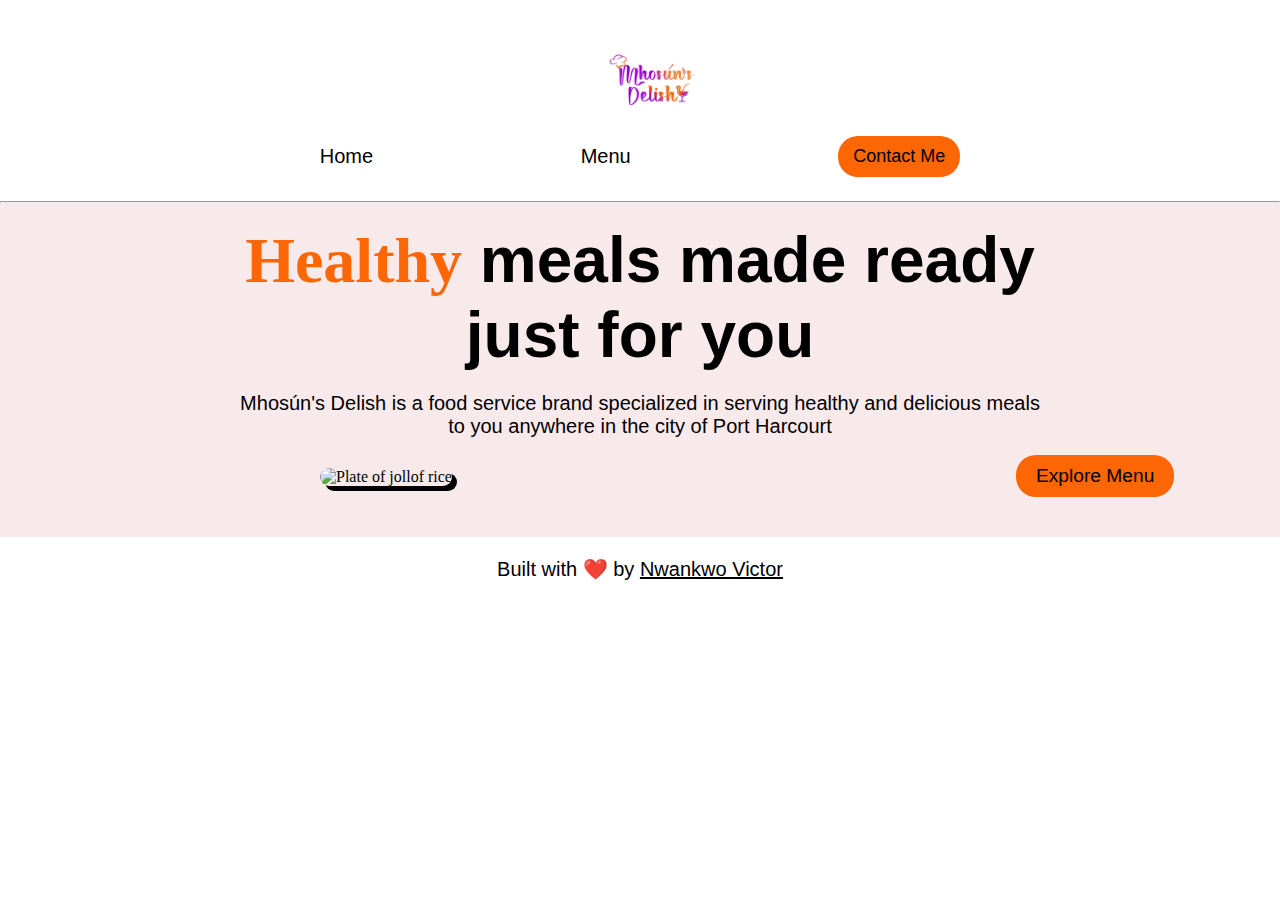
==== commit 41db25ea: "Chore: Changed links to telephone." ====
--- a/index.html
+++ b/index.html
@@ -17,7 +17,7 @@
         <nav>
             <a href="#Home">Home</a>
             <a href="menu.html">Menu</a>
-            <a href="https://www.instagram.com/mhosuns.delish?igsh=NTc4MTIwNjQ2YQ==" class="contact" target="_blank">Contact</a>
+            <a href="tel:+2347058017646" class="contact" target="_blank">Contact Me</a>
         </nav>
     </div>
 
@@ -28,12 +28,12 @@
         <h1><span>Healthy</span> meals made ready just for you</h1>
         <p>Mhosún's Delish is a food service brand specialized in serving healthy and delicious meals to you anywhere in the city of Port Harcourt</p>
         <img src="./assets/Hero-main.jpg" alt="Plate of jollof rice" class="hero-img">
-        <a href="menu.html"><button class="button">Explore Menu</button></a>
+        <a href="menu.html"><button class="button" style="color: black; text-decoration: none;">Explore Menu</button></a>
     </div>
     
     <!-- Footer -->
     <div id="footer">
-        <p>Built with ❤️ by <a href="https://x.com/theuzoman" target="_blank">Nwankwo Victor</a></p>
+        <p>Built with ❤️ by <a href="https://x.com/theuzomavictor" target="_blank">Nwankwo Victor</a></p>
     </div>
 </body>
 </html>--- a/styles.css
+++ b/styles.css
@@ -112,6 +112,7 @@
 /* Hero button style */
 .button {
     background-color: #fd6604;
+    color: black;
     padding: 10px 20px;
     margin-top: 12px;
     margin-bottom: 20px;
@@ -335,7 +336,7 @@
 
     #Menu .cta-text {
         font-size: 1.8rem;
-        margin: 0px 70px;
+        margin: 0px 90px;
         padding-bottom: 30px;
     }
 
@@ -769,7 +770,7 @@
 
     #Menu .cta-text {
         font-size: 2.5rem;
-        margin: 0px 370px;
+        margin: 0px 400px;
         padding-bottom: 30px;
     }
 
